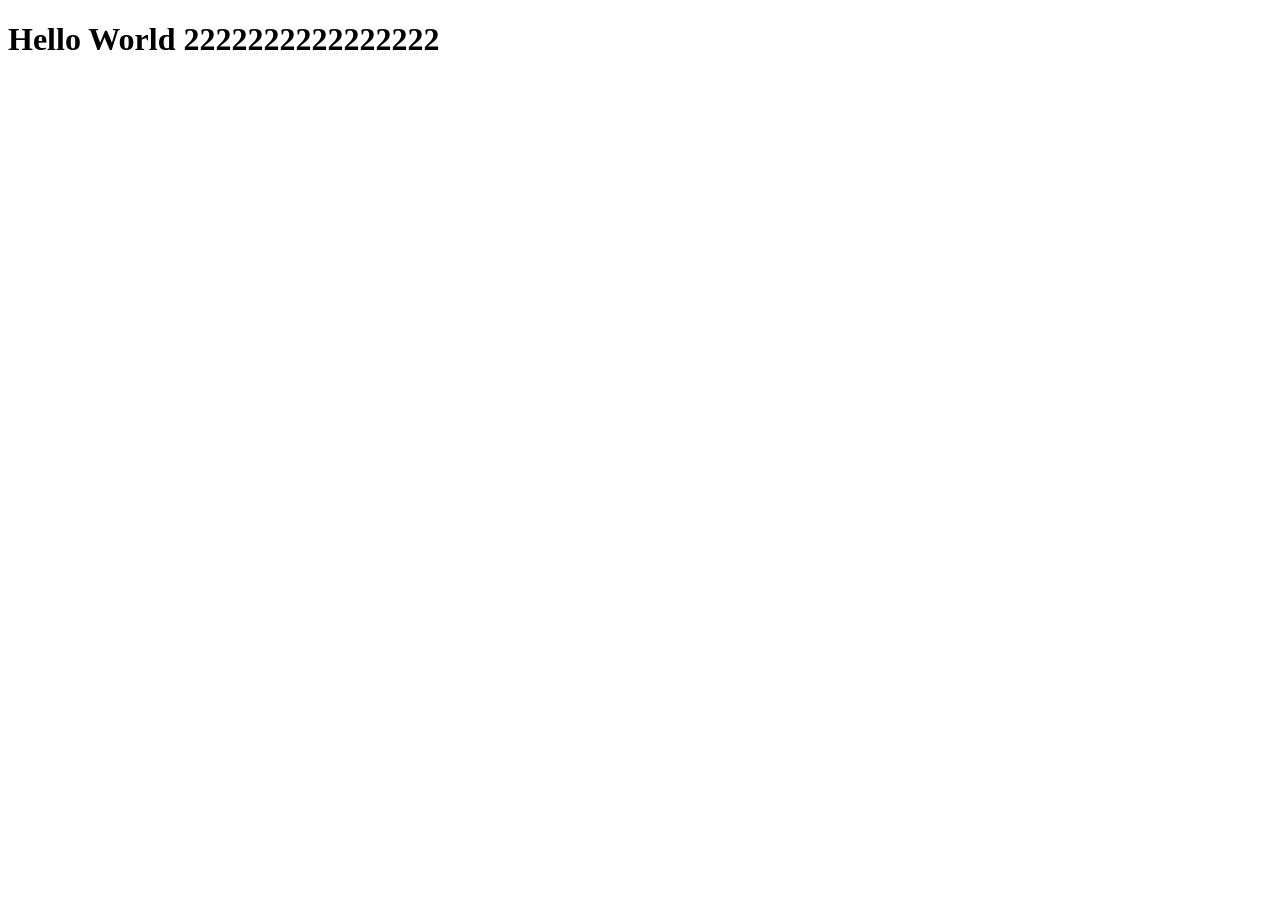
==== src/main/webapp/index.html @ 2b09e80d "First Commit" ====
<!DOCTYPE html>
<html>
    <head>
        <title>Start Page</title>
        <meta http-equiv="Content-Type" content="text/html; charset=UTF-8">
    </head>
    <body>
        <h1>Hello World 2222222222222222</h1>
    </body>
</html>
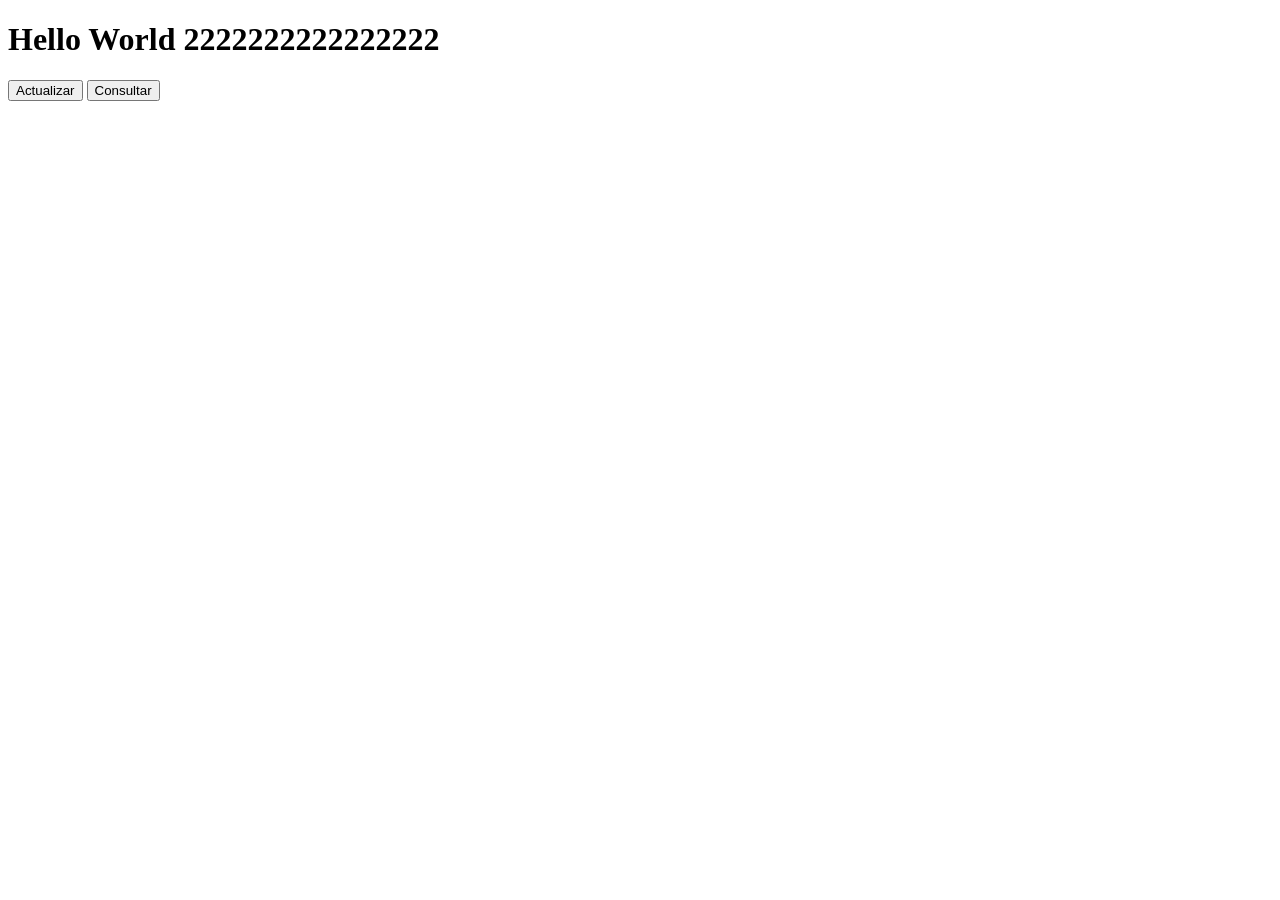
==== commit 903bf306: "Parte 1 App" ====
--- a/src/main/webapp/index.html
+++ b/src/main/webapp/index.html
@@ -3,8 +3,12 @@
     <head>
         <title>Start Page</title>
         <meta http-equiv="Content-Type" content="text/html; charset=UTF-8">
+        <script src="jquery-2.1.1.min.js"></script>
+        <script src="main.js"></script>
     </head>
     <body>
         <h1>Hello World 2222222222222222</h1>
+        <button id="actualizar">Actualizar</button>
+        <button id="consultar">Consultar</button>
     </body>
 </html>
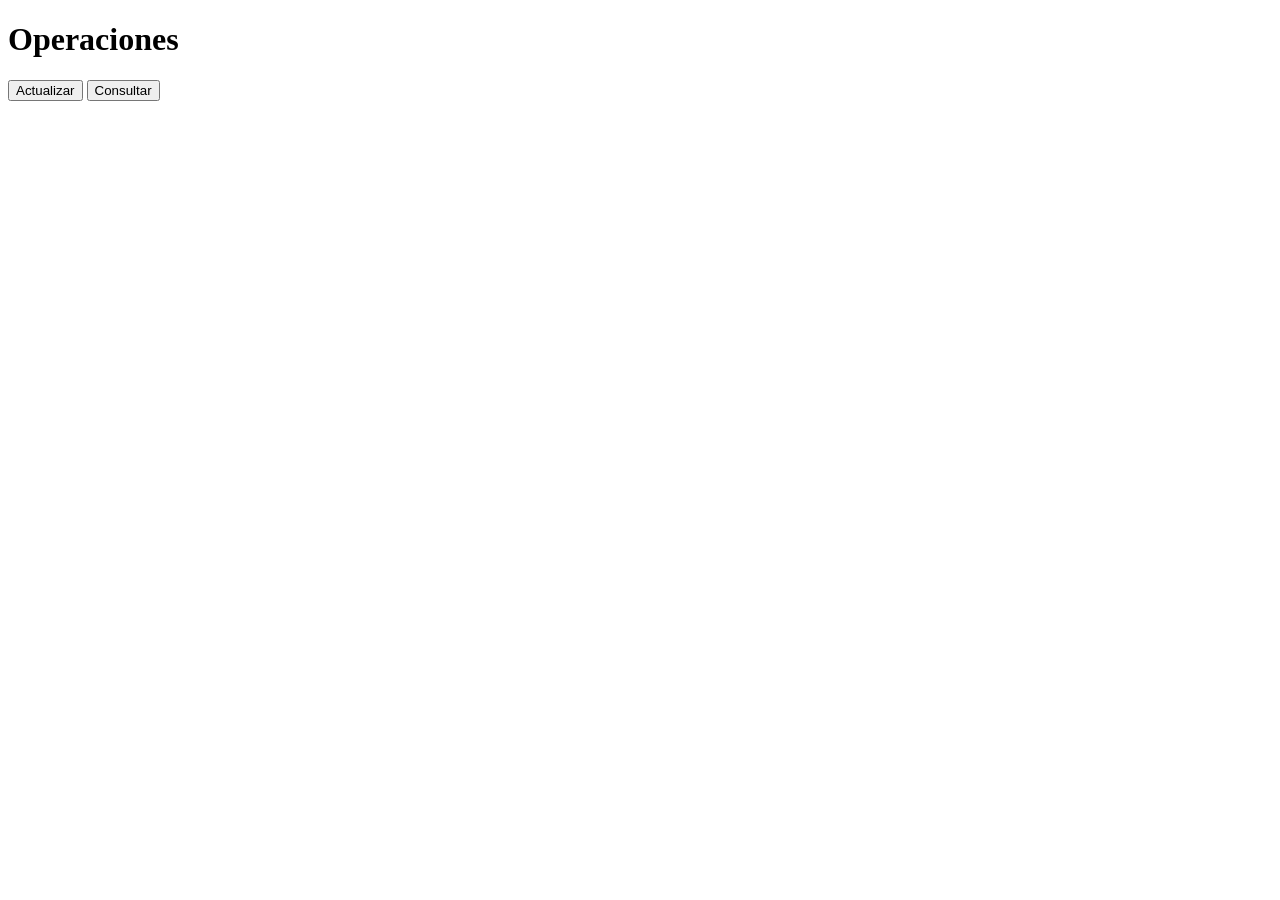
==== commit b65f1f1e: "ui parte 1" ====
--- a/src/main/webapp/index.html
+++ b/src/main/webapp/index.html
@@ -1,13 +1,13 @@
 <!DOCTYPE html>
 <html>
     <head>
-        <title>Start Page</title>
+        <title>Vehicle Tax</title>
         <meta http-equiv="Content-Type" content="text/html; charset=UTF-8">
         <script src="jquery-2.1.1.min.js"></script>
         <script src="main.js"></script>
     </head>
     <body>
-        <h1>Hello World 2222222222222222</h1>
+        <h1>Operaciones</h1>
         <button id="actualizar">Actualizar</button>
         <button id="consultar">Consultar</button>
     </body>
